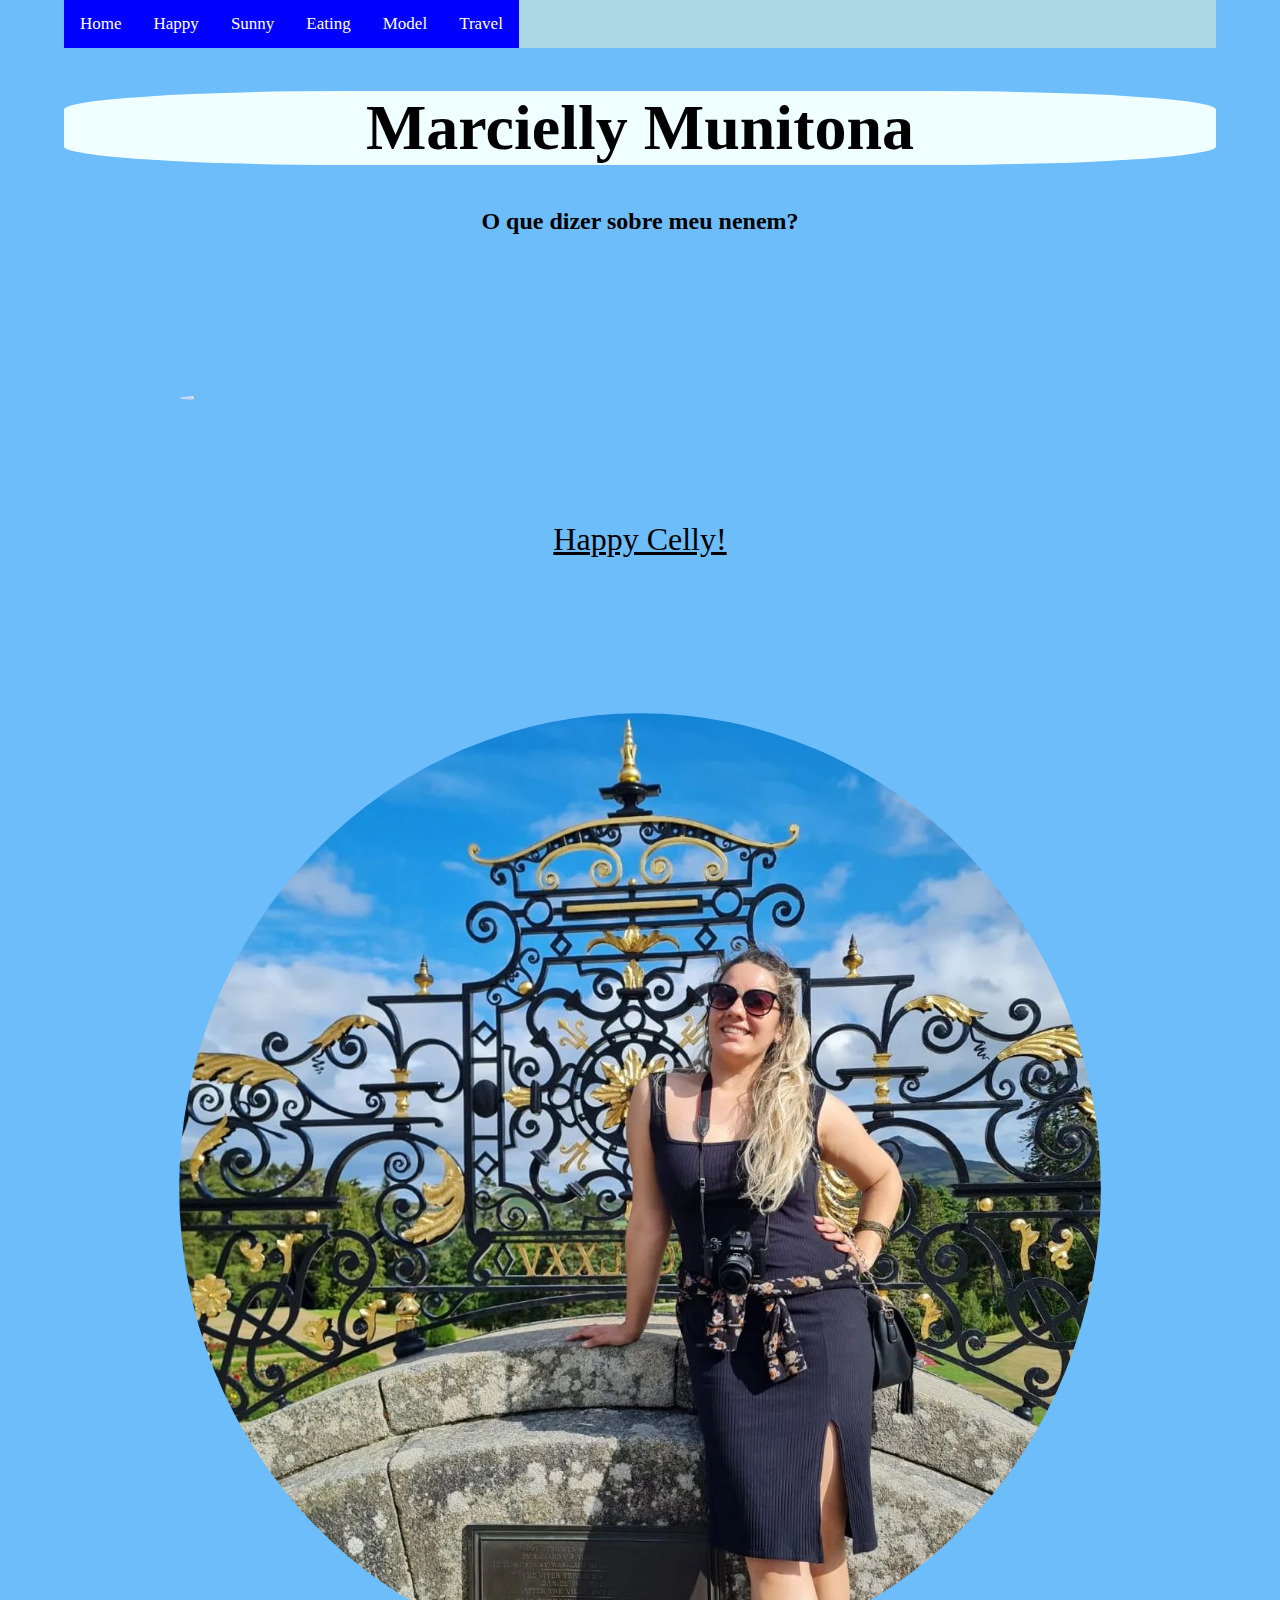
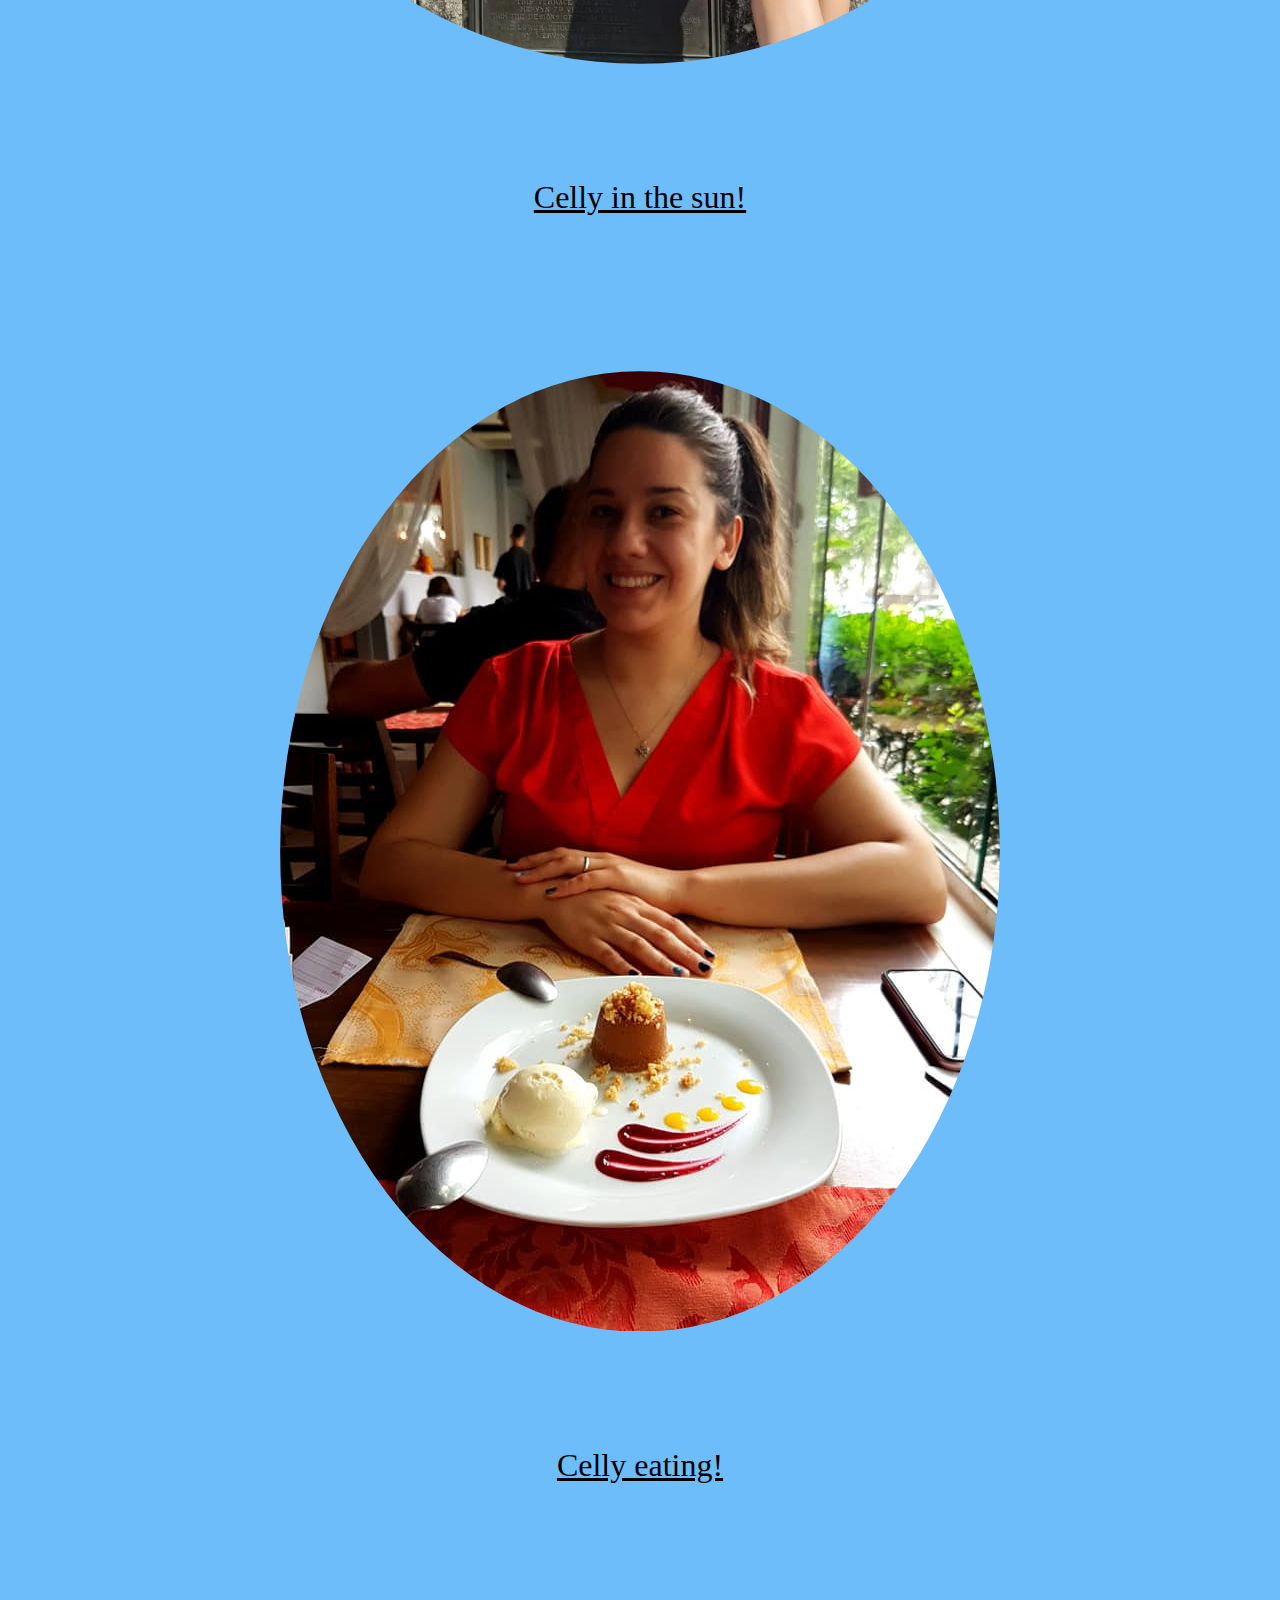
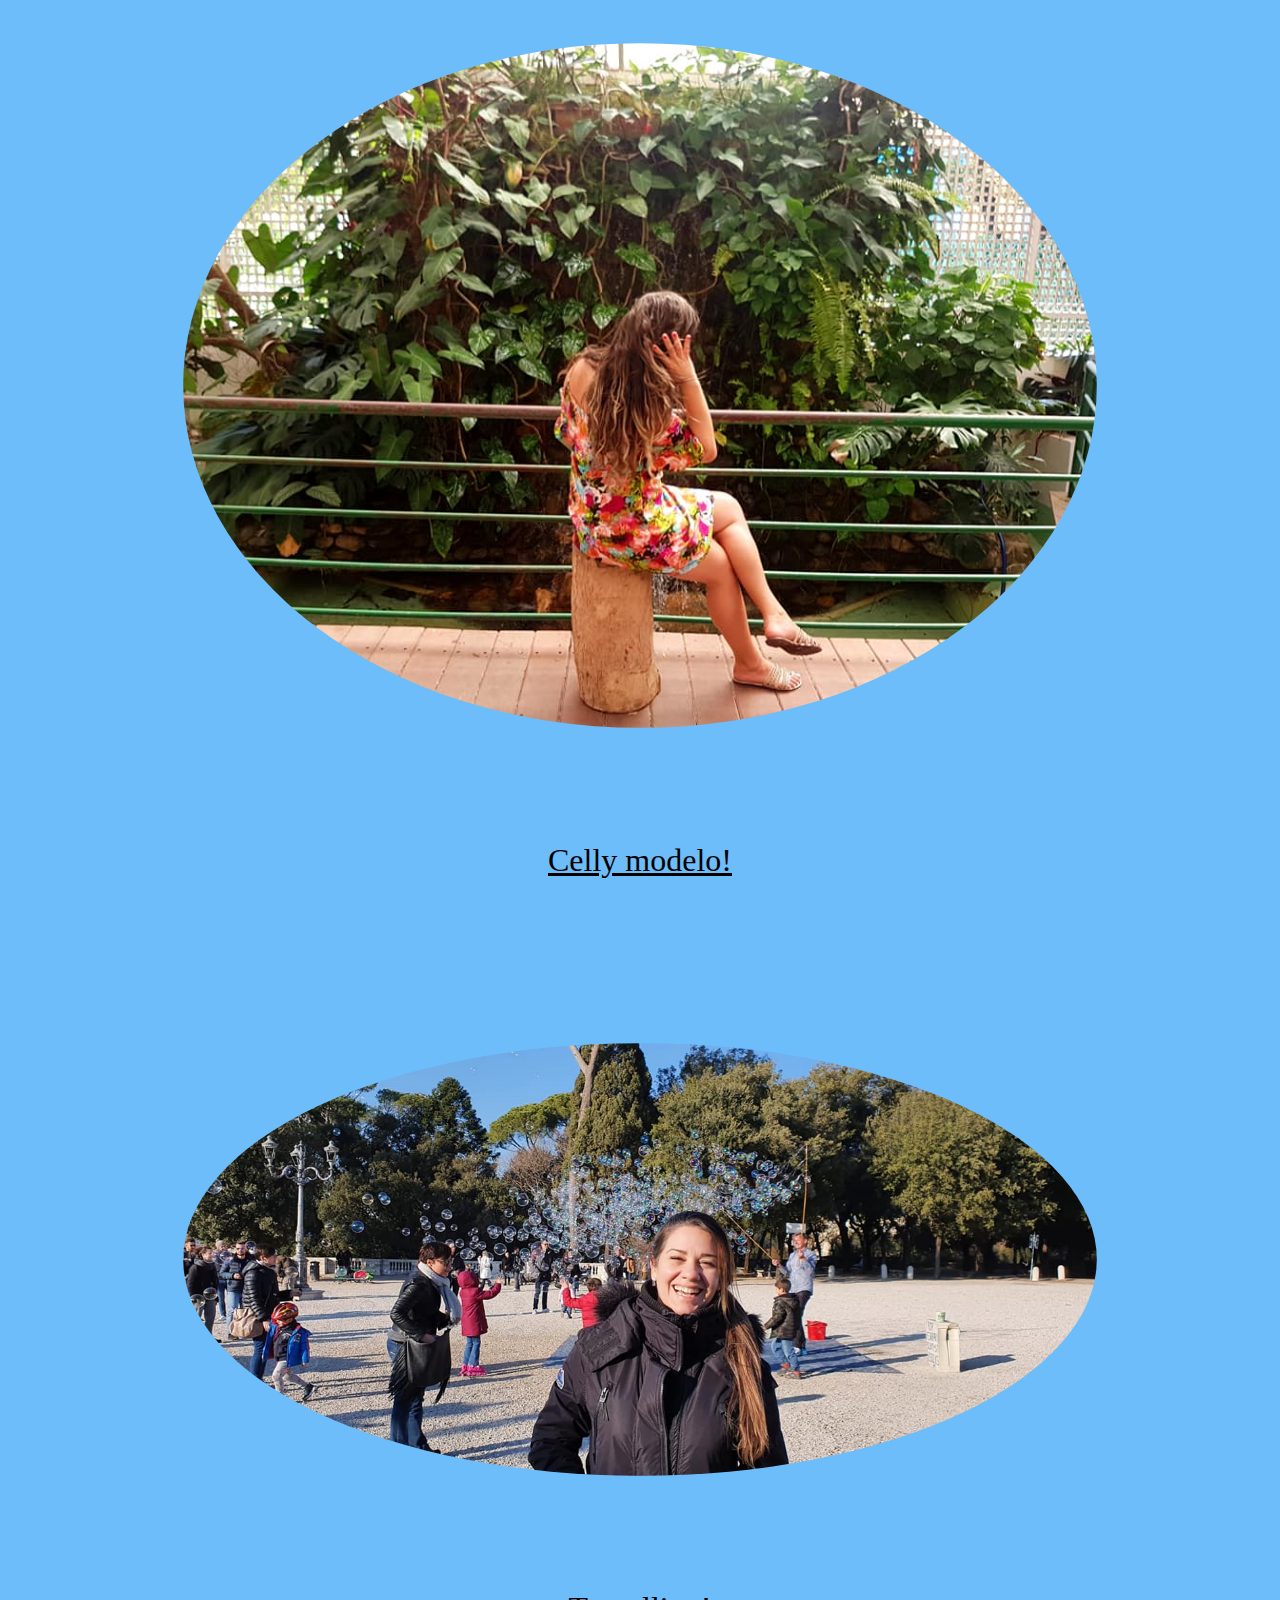
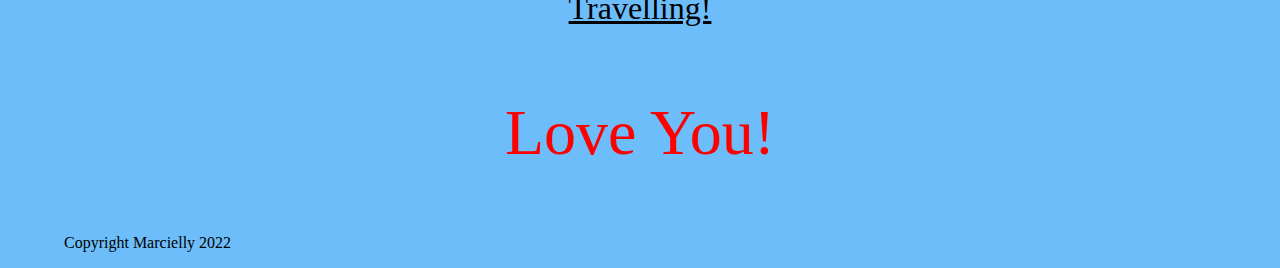
==== Index.html @ 6d82f85d "Celly Documents" ====
<!DOCTYPE html>
<html lang="en">
<head>
    <meta charset="UTF-8">
    <meta http-equiv="X-UA-Compatible" content="IE=edge">
    <meta name="viewport" content="width=device-width, initial-scale=1.0">
    <title>Marcielly</title>
    <link rel="stylesheet" href="/assets/css/Styles.css">
    <link rel="stylesheet" href="/assets/css/header.css">
</head>
<body>


    <script type="module">
        // Import the functions you need from the SDKs you need
        import { initializeApp } from "https://www.gstatic.com/firebasejs/9.9.4/firebase-app.js";
        import { getAnalytics } from "https://www.gstatic.com/firebasejs/9.9.4/firebase-analytics.js";
        // TODO: Add SDKs for Firebase products that you want to use
        // https://firebase.google.com/docs/web/setup#available-libraries
      
        // Your web app's Firebase configuration
        // For Firebase JS SDK v7.20.0 and later, measurementId is optional
        const firebaseConfig = {
          apiKey: "AIzaSyD5WnGwFbGQembC3cTREyJAcc1YOql1NDY",
          authDomain: "cellyfirstwebsite.firebaseapp.com",
          projectId: "cellyfirstwebsite",
          storageBucket: "cellyfirstwebsite.appspot.com",
          messagingSenderId: "513406610573",
          appId: "1:513406610573:web:3a0e99dfae072704ad06c4",
          measurementId: "G-6G5RJ6SEN6"
        };
      
        // Initialize Firebase
        const app = initializeApp(firebaseConfig);
        const analytics = getAnalytics(app);
      </script>





   <div class="heading">
    <div class="topnav">
        <a class="active" href="/Index.html">Home</a>
        <a class="active" href="/assets/pages/Happy.html">Happy</a>
        <a class="active" href="/assets/pages/Sunny.html">Sunny</a>
        <a class="active" href="/assets/pages/Eating.html">Eating</a>
        <a class="active" href="/assets/pages/Model.html">Model</a>
        <a class="active" href="/assets/pages/Travel.html">Travel</a>
    </div>
    </div>
     <header>
        <div class="mainHeader"><h1>Marcielly Munitona</h1></div>
        <h2>O que dizer sobre meu nenem?</h2>
     </header>
    
    <div>
     <article>
        <a href="/assets/pages/Happy.html" ><img id="happy" src="https://am3pap002files.storage.live.com/y4mriUZiocpl7HS4HdkzrXmckRV4v2m0kIimHJPuFlcDml7Aox314LUHCKLBN9p0rF2jLQzv4cBxGr0b4PJ2CMPIfwBn_qknj19RZssifazwqQsJL85fOkzIE52Swtp5_CW1Slg3pwKG_b0F4Lb_FnIEZi-zp5WAOF1WegLvP9zvVd5O4DUUUQ7yEJLNEnJGrkO?width=2016&height=954&cropmode=none"  /> </a>
        <figcaption id="happy">Happy Celly!</figcaption>
     </article>
    </div>
    <div class="sunny">
        <a href="/assets/pages/Sunny.html" ><img id="sunny" src="/assets/img/brilho1.jpg" alt="Celly in the sun"></a>
        <figcaption id="sunny">Celly in the sun!</figcaption>
    </div> 
    <div class="eating">
        <a href="/assets/pages/Eating.html"><img id="eating" src="/assets/img/eating.jpg" alt="Celly eating"></div></a>
        <figcaption id="eating">Celly eating!</figcaption>
    </div>
    <div class="model">
        <div class="col">
            <a href="/assets/pages/Model.html"><img id="model1" src="/assets/img/model1.jpg" alt="Modelo"></a>
            <figcaption id="model1">Celly modelo!</figcaption>
        </div>
    </div>

    <div class="travel">
        <div class="col">
            <a href="/assets/pages/Travel.html"> <img id="travel1" src="/assets/img/Travel1.jpg" alt="Celly travelling"></a>
         <figcaption id="">Travelling!</figcaption>
        </div>  
    </div>

     <div class="love"><p>Love You!</p></div>

     <footer>
        <div>
            <p>Copyright Marcielly 2022</p>
        </div>

    </footer>

  
</body>
</html>
---- assets/css/Styles.css ----
body {
        max-width: 90%;
        min-width: 10%;
        max-height: 95%;
        background-color: rgb(109, 189, 250);
        margin: auto;
       
}
        
header{text-align: center;}
/*article{margin-left: auto;
        margin-right: auto;} */
/*#mainphoto {display:block;
            margin-left: auto;
            margin-right: auto;}*/

img {
object-fit:contain;
padding: 10%;        
display:block;
margin:auto;
min-width: 10%;
max-width: 80%;
height: auto;
border-radius: 50%;
margin-top: 40px;

}

figcaption {
        margin-top: auto;
        font-size: 200%;
        text-align: center;
        text-decoration: underline;
}
.heading {
        border: 10px;
        
}

.mainHeader {
        background-color: azure;
        border-radius: 25%;
        
        padding:0 ;
        width: 100%;
        margin: auto;
}

h1 {
        font-size: 400% ;
}

      
.row {
        margin: 10%;
        display: flex;
      }
           
.col {
        flex:auto;
        padding: 5px;
      }
.love {
        text-align: center;
        font-size: 400%;
        color: red;
}
---- assets/css/header.css ----
/* Add a black background color to the top navigation */
.topnav {
    background-color: lightblue;
    overflow: hidden;
  }
  
  /* Style the links inside the navigation bar */
.topnav a {
    float: left;
    color: #f2f2f2;
    text-align: center;
    padding: 14px 16px;
    text-decoration: none;
    font-size: 17px;
  }
  
  /* Change the color of links on hover */
.topnav a:hover {
    background-color: #ddd;
    color: black;
  }
  
  /* Add a color to the active/current link */
.topnav a.active {
    background-color: blue;
    color: white;
  }
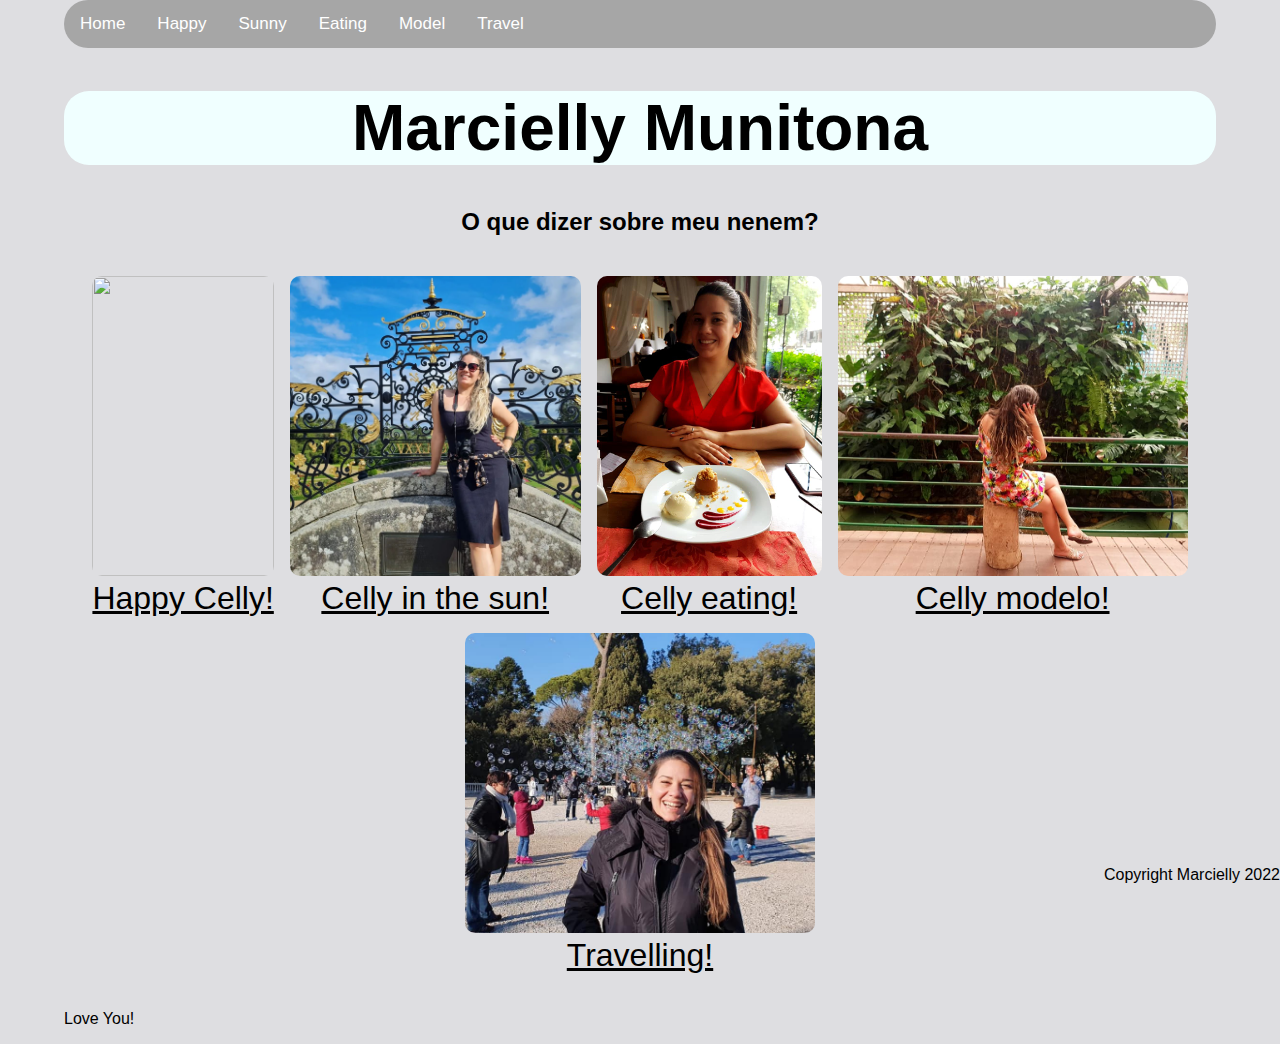
==== commit 507fcc72: "Modified html to new CSS" ====
--- a/Index.html
+++ b/Index.html
@@ -11,80 +11,58 @@
 <body>
 
 
-    <script type="module">
-        // Import the functions you need from the SDKs you need
-        import { initializeApp } from "https://www.gstatic.com/firebasejs/9.9.4/firebase-app.js";
-        import { getAnalytics } from "https://www.gstatic.com/firebasejs/9.9.4/firebase-analytics.js";
-        // TODO: Add SDKs for Firebase products that you want to use
-        // https://firebase.google.com/docs/web/setup#available-libraries
-      
-        // Your web app's Firebase configuration
-        // For Firebase JS SDK v7.20.0 and later, measurementId is optional
-        const firebaseConfig = {
-          apiKey: "AIzaSyD5WnGwFbGQembC3cTREyJAcc1YOql1NDY",
-          authDomain: "cellyfirstwebsite.firebaseapp.com",
-          projectId: "cellyfirstwebsite",
-          storageBucket: "cellyfirstwebsite.appspot.com",
-          messagingSenderId: "513406610573",
-          appId: "1:513406610573:web:3a0e99dfae072704ad06c4",
-          measurementId: "G-6G5RJ6SEN6"
-        };
-      
-        // Initialize Firebase
-        const app = initializeApp(firebaseConfig);
-        const analytics = getAnalytics(app);
-      </script>
-
-
-
-
-
    <div class="heading">
-    <div class="topnav">
+     <div class="topnav">
         <a class="active" href="/Index.html">Home</a>
         <a class="active" href="/assets/pages/Happy.html">Happy</a>
         <a class="active" href="/assets/pages/Sunny.html">Sunny</a>
         <a class="active" href="/assets/pages/Eating.html">Eating</a>
         <a class="active" href="/assets/pages/Model.html">Model</a>
         <a class="active" href="/assets/pages/Travel.html">Travel</a>
-    </div>
+     </div>
     </div>
      <header>
         <div class="mainHeader"><h1>Marcielly Munitona</h1></div>
         <h2>O que dizer sobre meu nenem?</h2>
      </header>
     
-    <div>
-     <article>
-        <a href="/assets/pages/Happy.html" ><img id="happy" src="https://am3pap002files.storage.live.com/y4mriUZiocpl7HS4HdkzrXmckRV4v2m0kIimHJPuFlcDml7Aox314LUHCKLBN9p0rF2jLQzv4cBxGr0b4PJ2CMPIfwBn_qknj19RZssifazwqQsJL85fOkzIE52Swtp5_CW1Slg3pwKG_b0F4Lb_FnIEZi-zp5WAOF1WegLvP9zvVd5O4DUUUQ7yEJLNEnJGrkO?width=2016&height=954&cropmode=none"  /> </a>
-        <figcaption id="happy">Happy Celly!</figcaption>
-     </article>
-    </div>
-    <div class="sunny">
-        <a href="/assets/pages/Sunny.html" ><img id="sunny" src="/assets/img/brilho1.jpg" alt="Celly in the sun"></a>
-        <figcaption id="sunny">Celly in the sun!</figcaption>
-    </div> 
-    <div class="eating">
-        <a href="/assets/pages/Eating.html"><img id="eating" src="/assets/img/eating.jpg" alt="Celly eating"></div></a>
-        <figcaption id="eating">Celly eating!</figcaption>
-    </div>
-    <div class="model">
+    <div class="gallery">
+
+     <div id="happy">      
+        <a href="/assets/pages/Happy.html" ><img id="happymain" src="https://am3pap002files.storage.live.com/y4mriUZiocpl7HS4HdkzrXmckRV4v2m0kIimHJPuFlcDml7Aox314LUHCKLBN9p0rF2jLQzv4cBxGr0b4PJ2CMPIfwBn_qknj19RZssifazwqQsJL85fOkzIE52Swtp5_CW1Slg3pwKG_b0F4Lb_FnIEZi-zp5WAOF1WegLvP9zvVd5O4DUUUQ7yEJLNEnJGrkO?width=2016&height=954&cropmode=none"  /> </a>
+        <figcaption id="happymain">Happy Celly!</figcaption>
+     </div>
+
+     <div id="sunny">
+        <a href="/assets/pages/Sunny.html" ><img id="sunnymain" src="/assets/img/brilho1.jpg" alt="Celly in the sun"></a>
+        <figcaption id="sunnymain">Celly in the sun!</figcaption>
+     </div> 
+
+     <div id="eating">
+        <a href="/assets/pages/Eating.html"><img id="eatingmain" src="/assets/img/eating.jpg" alt="Celly eating"></a>
+        <figcaption id="eatingmain">Celly eating!</figcaption>
+     </div>
+
+     <div id="model">
+        <a href="/assets/pages/Model.html"><img id="modelmain" src="/assets/img/model1.jpg" alt="Modelo"></a>
+        <figcaption id="modelmain">Celly modelo!</figcaption>
+     </div>
+
+     <div id="travel">
         <div class="col">
-            <a href="/assets/pages/Model.html"><img id="model1" src="/assets/img/model1.jpg" alt="Modelo"></a>
-            <figcaption id="model1">Celly modelo!</figcaption>
-        </div>
+        <a href="/assets/pages/Travel.html"> <img id="travelmain" src="/assets/img/Travel1.jpg" alt="Celly travelling"></a>
+         <figcaption id="travelmain">Travelling!</figcaption></div>  
+     </div>
+
     </div>
 
-    <div class="travel">
-        <div class="col">
-            <a href="/assets/pages/Travel.html"> <img id="travel1" src="/assets/img/Travel1.jpg" alt="Celly travelling"></a>
-         <figcaption id="">Travelling!</figcaption>
-        </div>  
-    </div>
+    
+    
 
-     <div class="love"><p>Love You!</p></div>
+    <div class="love"><p>Love You!</p></div>
 
-     <footer>
+    <footer>
+        
         <div>
             <p>Copyright Marcielly 2022</p>
         </div>
--- a/assets/css/Styles.css
+++ b/assets/css/Styles.css
@@ -1,20 +1,22 @@
+* {      font-family: Arial, Helvetica, sans-serif;
+
+}
+
 body {
         max-width: 90%;
         min-width: 10%;
         max-height: 95%;
-        background-color: rgb(109, 189, 250);
-        margin: auto;
-       
+        background-color: rgb(222, 222, 225) ;
+        margin: auto;       
 }
         
-header{text-align: center;}
-/*article{margin-left: auto;
-        margin-right: auto;} */
-/*#mainphoto {display:block;
-            margin-left: auto;
-            margin-right: auto;}*/
+header{
+        font-family: sans-serif ;
+        text-align: center;
 
-img {
+}
+
+/*img {
 object-fit:contain;
 padding: 10%;        
 display:block;
@@ -26,6 +28,7 @@
 margin-top: 40px;
 
 }
+*/
 
 figcaption {
         margin-top: auto;
@@ -34,13 +37,13 @@
         text-decoration: underline;
 }
 .heading {
-        border: 10px;
+        border-radius: 25px;
         
 }
 
 .mainHeader {
         background-color: azure;
-        border-radius: 25%;
+        border-radius: 25px;
         
         padding:0 ;
         width: 100%;
@@ -51,7 +54,7 @@
         font-size: 400% ;
 }
 
-      
+/*      
 .row {
         margin: 10%;
         display: flex;
@@ -66,4 +69,32 @@
         font-size: 400%;
         color: red;
 }
+*/
+.gallery {
+        display: flex;
+        flex-direction: row;
+        flex-wrap: wrap;
+        justify-content: center;
+        align-items: center;
+        gap: 16px;
+        max-width: 1400px;
+        margin: 0 auto;
+        padding: 20px 10px;
+      }
 
+.gallery img {
+        width: 100%;
+        max-width: 350px;
+        height: 300px;
+        object-fit: cover;
+        border-radius: 10px;
+      }
+
+
+footer {
+        float:right;
+        position: absolute;
+        bottom: 0;
+        right: 0;
+        
+}--- a/assets/css/header.css
+++ b/assets/css/header.css
@@ -1,7 +1,8 @@
 /* Add a black background color to the top navigation */
 .topnav {
-    background-color: lightblue;
+    background-color: rgb(166, 166, 166);
     overflow: hidden;
+    border-radius: 25px;
   }
   
   /* Style the links inside the navigation bar */
@@ -22,6 +23,5 @@
   
   /* Add a color to the active/current link */
 .topnav a.active {
-    background-color: blue;
     color: white;
   } 